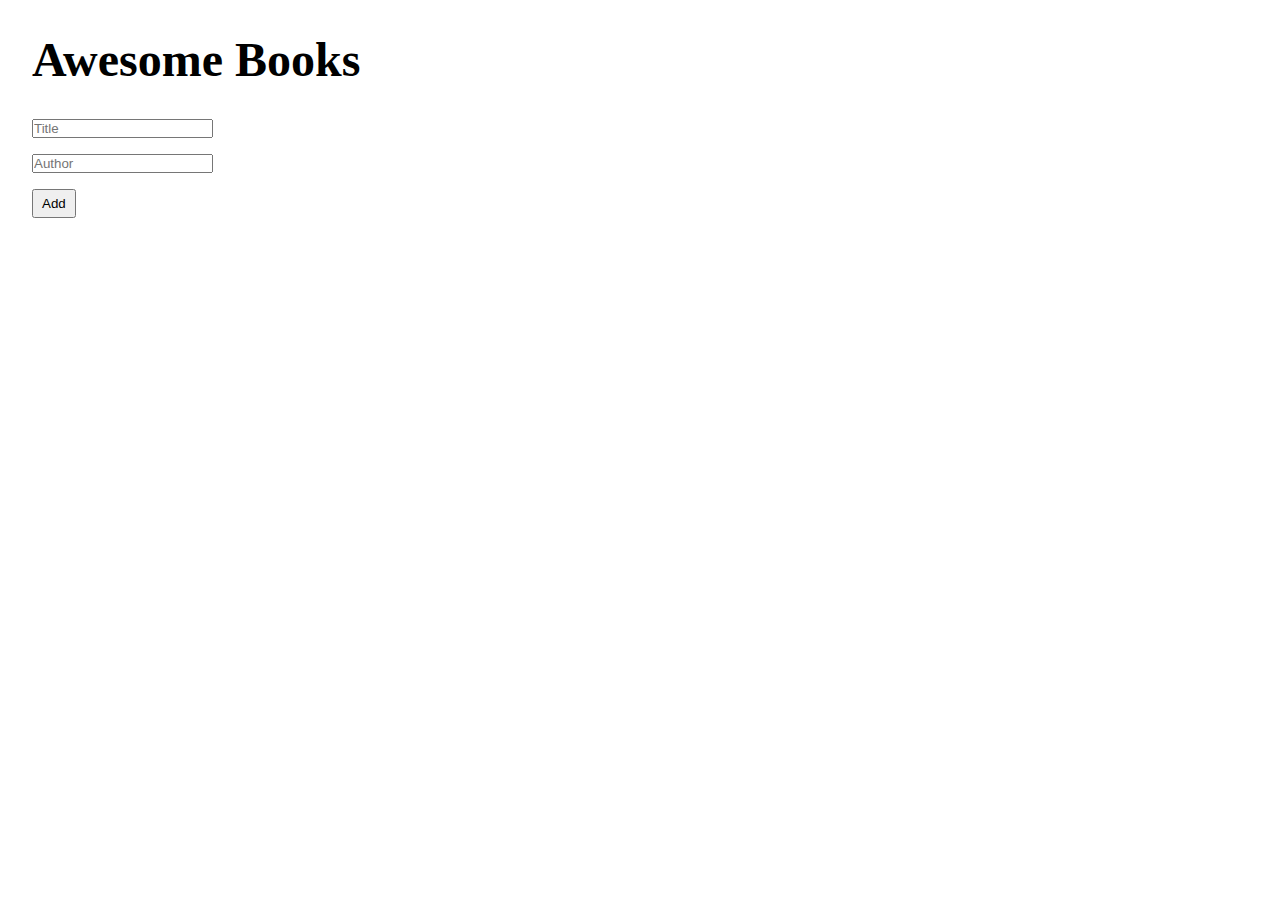
==== index.html @ 623c5209 "change done" ====
<!DOCTYPE html>
<html lang="en">
  <head>
    <meta charset="UTF-8" />
    <meta http-equiv="X-UA-Compatible" content="IE=edge" />
    <meta name="viewport" content="width=device-width, initial-scale=1.0" />
    <link rel="stylesheet" href="style.css" />
    <title>Book List</title>
  </head>
  <body>
    <section class="hero">
      <h1>Awesome Books</h1>
      <div class="booksContaner">
        <div class="books">
          <ul class="book-list"></ul>
        </div>
      </div>
      <form id="abbBookForm">
          <input id="title" type="text" placeholder="Title" required />
          <input id="author" type="text" placeholder="Author" required />
        <button type="submit" class="btn">Add</button>
      </form>
    </section>
    <script src="main.js"></script>
  </body>
</html>
---- style.css ----
* {
  margin: 0;
  padding: 0;
  text-decoration: none;
  box-sizing: border-box;
}

.delete {
  padding: 0.2em 0.4em;
  border: 1px solid #000;
  font-size: 0.8em;
}

ul {
  list-style: none;
}

.hero {
  padding: 2rem 0 0 2rem;
  display: flex;
  flex-direction: column;
}

.btn {
  padding: 0.3rem 0.5rem;
}

.hero h1 {
  font-size: 3rem;
  padding-bottom: 2rem;
}

.books {
  display: flex;
  flex-direction: column;
  align-items: flex-start;
  gap: 0.3rem;
}

.book-list,
.book-list li {
  width: 100%;
  display: flex;
  flex-direction: column;
  align-items: flex-start;
  gap: 1rem;
}

.book-list hr {
  width: 100%;
  margin: 0.7rem 0;
}

#abbBookForm {
  display: flex;
  flex-direction: column;
  align-items: flex-start;
  gap: 1rem;
}
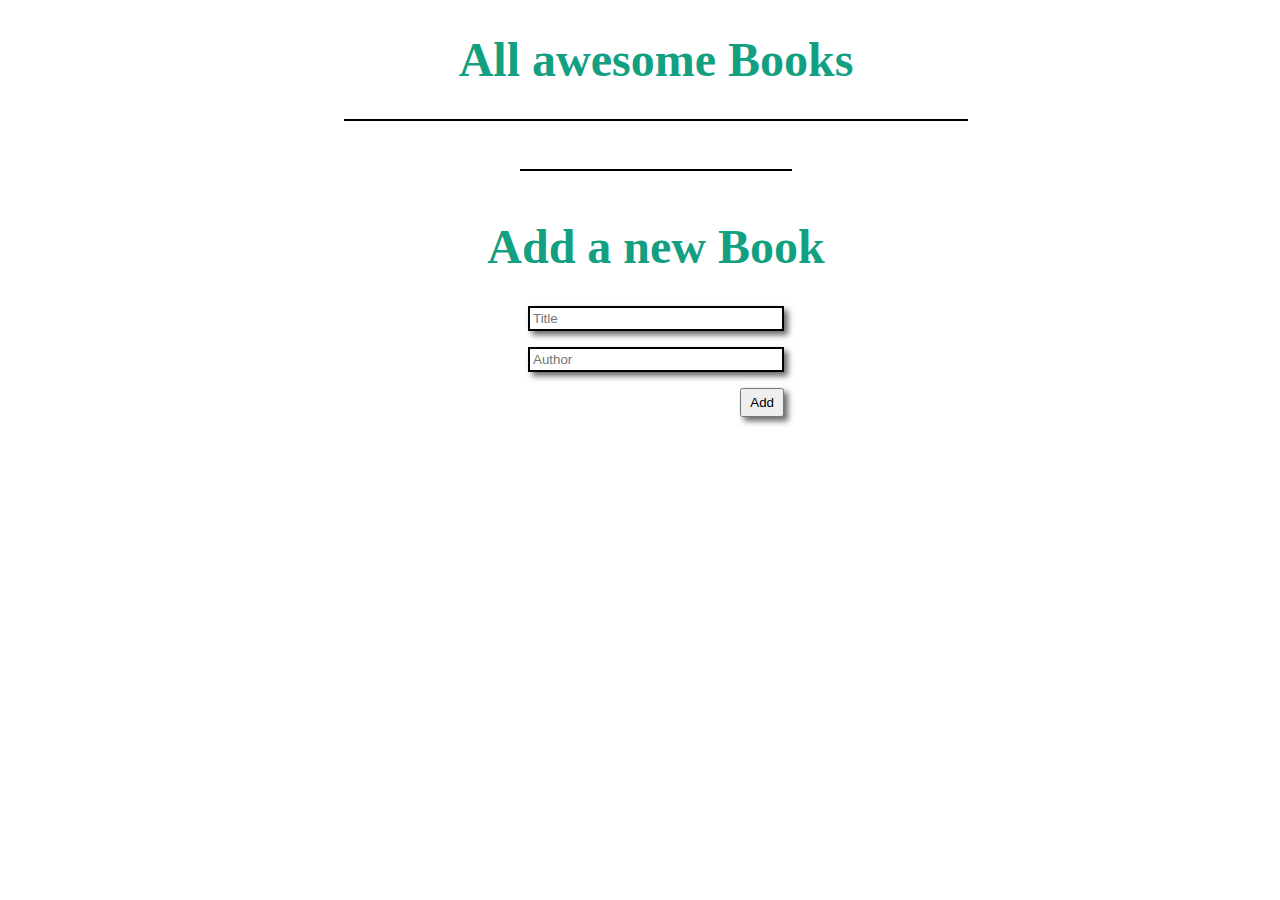
==== commit 2d188ae7: "Style the page" ====
--- a/index.html
+++ b/index.html
@@ -9,12 +9,14 @@
   </head>
   <body>
     <section class="hero">
-      <h1>Awesome Books</h1>
+      <h1>All awesome Books</h1>
       <div class="booksContaner">
         <div class="books">
           <ul class="book-list"></ul>
         </div>
       </div>
+      <hr class="hr">
+      <h1>Add a new Book</h1>
       <form id="abbBookForm">
           <input id="title" type="text" placeholder="Title" required />
           <input id="author" type="text" placeholder="Author" required />
--- a/style.css
+++ b/style.css
@@ -15,10 +15,21 @@
   list-style: none;
 }
 
+.bg-color {
+  background-color: rgb(25, 202, 164);
+}
+
 .hero {
   padding: 2rem 0 0 2rem;
   display: flex;
   flex-direction: column;
+  align-items: center;
+}
+
+.hero .hr {
+  margin: 3rem;
+  border: 1px solid #000;
+  width: 17rem;
 }
 
 .btn {
@@ -28,32 +39,76 @@
 .hero h1 {
   font-size: 3rem;
   padding-bottom: 2rem;
+  color: rgb(19, 160, 129);
+}
+
+.booksContaner {
+  width: 50%;
+  min-width: 400px;
+  display: flex;
+  flex-direction: column;
+  align-items: center;
+  border: 1px solid #000;
 }
 
 .books {
+  width: 100%;
   display: flex;
   flex-direction: column;
-  align-items: flex-start;
+  align-items: center;
   gap: 0.3rem;
 }
 
-.book-list,
-.book-list li {
+.book-list {
   width: 100%;
   display: flex;
   flex-direction: column;
-  align-items: flex-start;
-  gap: 1rem;
+  align-items: center;
+}
+
+.book-list li {
+  width: 96%;
+  height: 100%;
+  display: flex;
+  flex-direction: row;
+  justify-content: space-between;
+  align-items: center;
+  padding: 2px 0;
+  /* gap: 1rem; */
+}
+
+.ulWrapper {
+  display: flex;
+  flex-direction: row;
+}
+
+.delete {
+  justify-self: flex-end;
+  background-color: rgb(25, 202, 164);
+  color: white;
+  border-radius: 7px;
+  box-shadow: 4px 4px 6px rgba(0, 0, 0, 0.6);
 }
 
 .book-list hr {
   width: 100%;
-  margin: 0.7rem 0;
+  /* margin: 0.7rem 0; */
 }
 
 #abbBookForm {
   display: flex;
   flex-direction: column;
-  align-items: flex-start;
+  align-items: flex-end;
   gap: 1rem;
 }
+
+#abbBookForm input {
+  width: 16rem;
+  padding: 3px;
+  border: 2px solid #000;
+  box-shadow: 4px 4px 6px rgba(0, 0, 0, 0.6);
+}
+
+#abbBookForm button {
+  box-shadow: 4px 4px 6px rgba(0, 0, 0, 0.6);
+}
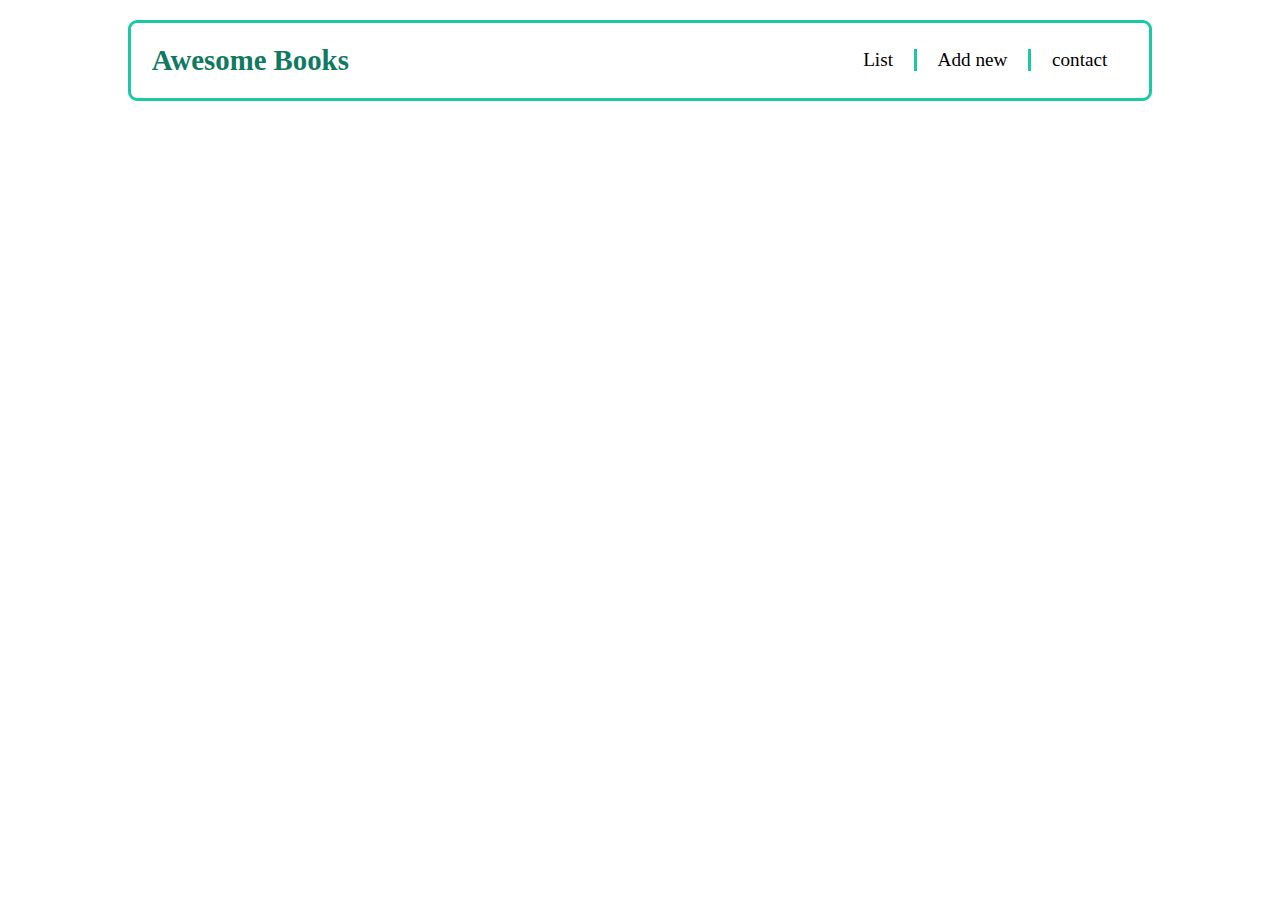
==== commit 81563a42: "Add all requirements" ====
--- a/index.html
+++ b/index.html
@@ -8,20 +8,47 @@
     <title>Book List</title>
   </head>
   <body>
+    <header>
+      <nav class="navbar">
+        <div class="navContaner">
+          <h3>Awesome Books</h3>
+          <ul class="spans">
+            <li class="liborder"><span class=" spanLiL">List</span></li>
+            <li class="liborder"><span class="spanLiA">Add new</span></li>
+            <li><span class="spanLiC">contact</span></li>
+          </ul>
+        </div>
+      </nav>
+    </header>
     <section class="hero">
-      <h1>All awesome Books</h1>
-      <div class="booksContaner">
-        <div class="books">
-          <ul class="book-list"></ul>
+      <div class="asesomeBooks d-none">
+        <h1>All awesome Books</h1>
+        <div class="booksContaner">
+          <div class="books">
+            <ul class="book-list"></ul>
+          </div>
         </div>
       </div>
-      <hr class="hr">
-      <h1>Add a new Book</h1>
-      <form id="abbBookForm">
+      <div class="addForm d-none">
+        <h1>Add a new Book</h1>
+        <form id="abbBookForm">
           <input id="title" type="text" placeholder="Title" required />
           <input id="author" type="text" placeholder="Author" required />
-        <button type="submit" class="btn">Add</button>
-      </form>
+          <button type="submit" class="btn">Add</button>
+        </form>
+      </div>
+      <div class="contact d-none">
+        <h1>contact information</h1>
+        <h3>
+          Do you have any questions or you just want to say 'Hello'?<br />You
+          can reach out to us
+        </h3>
+        <ul>
+          <li>Our e-main: agnabiieldeeeb@gmain.com</li>
+          <li>Our phone number: 01555169611</li>
+          <li>our address: tanta Egypt</li>
+        </ul>
+      </div>
     </section>
     <script src="main.js"></script>
   </body>
--- a/style.css
+++ b/style.css
@@ -5,84 +5,150 @@
   box-sizing: border-box;
 }
 
+ul {
+  list-style: none;
+}
+
+/* for the background color class */
+#bg-color {
+  background-color: rgb(25, 202, 164);
+}
+
+.d-none {
+  display: none;
+}
+
+.d-flex {
+  display: flex;
+}
+
+.navbar {
+  width: 100%;
+  margin-top: 20px;
+  display: flex;
+  align-items: center;
+  justify-content: center;
+}
+
+.navContaner {
+  width: 80%;
+  display: flex;
+  flex-direction: row;
+  justify-content: space-between;
+  padding: 1.3rem 1.3rem;
+  border: 3px solid rgb(25, 202, 164);
+  border-radius: 9px;
+}
+
+.navContaner h3 {
+  font-size: 1.8rem;
+  color: rgb(16, 121, 98);
+}
+
+.spans {
+  display: flex;
+  flex-direction: row;
+  align-items: center;
+}
+
+.spans li {
+  padding: 0 1.3rem;
+  font-size: 1.2rem;
+}
+
+.liborder {
+  border-right: 3px solid rgb(25, 202, 164);
+}
+
+.book-list li {
+  width: 100%;
+  border-bottom: 4px solid rgb(19, 160, 129);
+  border-right: 4px solid rgb(19, 160, 129);
+  display: flex;
+  flex-direction: row;
+  justify-content: space-between;
+  align-items: center;
+  padding: 1rem;
+}
+
+.contact ul li {
+  font-size: 1.2rem;
+  font-weight: 550;
+}
+
+.spans li:hover {
+  color: rgb(25, 202, 164);
+}
+
+.hero {
+  padding: 2rem 0 0 2rem;
+  display: flex;
+  flex-direction: column;
+  align-items: center;
+}
+
+.hero .hr {
+  margin: 3rem;
+  border: 1px solid #000;
+  width: 17rem;
+}
+
+.btn {
+  padding: 0.3rem 0.7rem;
+  font-size: 1.3rem;
+  background-color: rgb(25, 202, 164);
+  border: none;
+  border-radius: 3px;
+}
+
+.hero h1 {
+  font-size: 3rem;
+  padding-bottom: 2rem;
+  color: rgb(19, 160, 129);
+}
+
+.booksContaner {
+  width: 70%;
+  min-width: 400px;
+  display: flex;
+  flex-direction: column;
+  align-items: center;
+  border: 4px solid rgb(19, 160, 129);
+  border-radius: 10px;
+}
+
+.asesomeBooks {
+  width: 100%;
+  flex-direction: column;
+  align-items: center;
+}
+
+.books {
+  width: 100%;
+  display: flex;
+  flex-direction: column;
+  align-items: center;
+  gap: 0.3rem;
+}
+
+.book-list {
+  width: 100%;
+  display: flex;
+  flex-direction: column;
+  align-items: center;
+}
+
+.ulWrapper {
+  display: flex;
+  flex-direction: row;
+  font-size: 1.4rem;
+  width: auto;
+}
+
 .delete {
   padding: 0.2em 0.4em;
   border: 1px solid #000;
   font-size: 0.8em;
-}
-
-ul {
-  list-style: none;
-}
-
-.bg-color {
-  background-color: rgb(25, 202, 164);
-}
-
-.hero {
-  padding: 2rem 0 0 2rem;
-  display: flex;
-  flex-direction: column;
-  align-items: center;
-}
-
-.hero .hr {
-  margin: 3rem;
-  border: 1px solid #000;
-  width: 17rem;
-}
-
-.btn {
-  padding: 0.3rem 0.5rem;
-}
-
-.hero h1 {
-  font-size: 3rem;
-  padding-bottom: 2rem;
-  color: rgb(19, 160, 129);
-}
-
-.booksContaner {
-  width: 50%;
-  min-width: 400px;
-  display: flex;
-  flex-direction: column;
-  align-items: center;
-  border: 1px solid #000;
-}
-
-.books {
-  width: 100%;
-  display: flex;
-  flex-direction: column;
-  align-items: center;
-  gap: 0.3rem;
-}
-
-.book-list {
-  width: 100%;
-  display: flex;
-  flex-direction: column;
-  align-items: center;
-}
-
-.book-list li {
-  width: 96%;
-  height: 100%;
-  display: flex;
-  flex-direction: row;
-  justify-content: space-between;
-  align-items: center;
-  padding: 2px 0;
-  /* gap: 1rem; */
-}
-
-.ulWrapper {
-  display: flex;
-  flex-direction: row;
-}
-
-.delete {
   justify-self: flex-end;
   background-color: rgb(25, 202, 164);
   color: white;
@@ -90,9 +156,8 @@
   box-shadow: 4px 4px 6px rgba(0, 0, 0, 0.6);
 }
 
-.book-list hr {
-  width: 100%;
-  /* margin: 0.7rem 0; */
+.addForm {
+  flex-direction: column;
 }
 
 #abbBookForm {
@@ -104,11 +169,32 @@
 
 #abbBookForm input {
   width: 16rem;
-  padding: 3px;
-  border: 2px solid #000;
+  padding: 0.4rem 1rem;
+  font-size: 1.2rem;
+  border: 1px solid rgb(182, 182, 182);
+  border-radius: 8px;
   box-shadow: 4px 4px 6px rgba(0, 0, 0, 0.6);
 }
 
 #abbBookForm button {
-  box-shadow: 4px 4px 6px rgba(0, 0, 0, 0.6);
-}
+  box-shadow: 4px 4px 6px rgb(25, 202, 164, 0.6);
+}
+
+.contact {
+  width: 60%;
+  flex-direction: column;
+}
+
+.contact h1 {
+  font-size: 2.2em;
+  align-self: center;
+}
+
+.contact h3 {
+  font-size: 1.6rem;
+}
+
+.contact ul {
+  padding: 40px 0 0 10%;
+  list-style: disc;
+}
